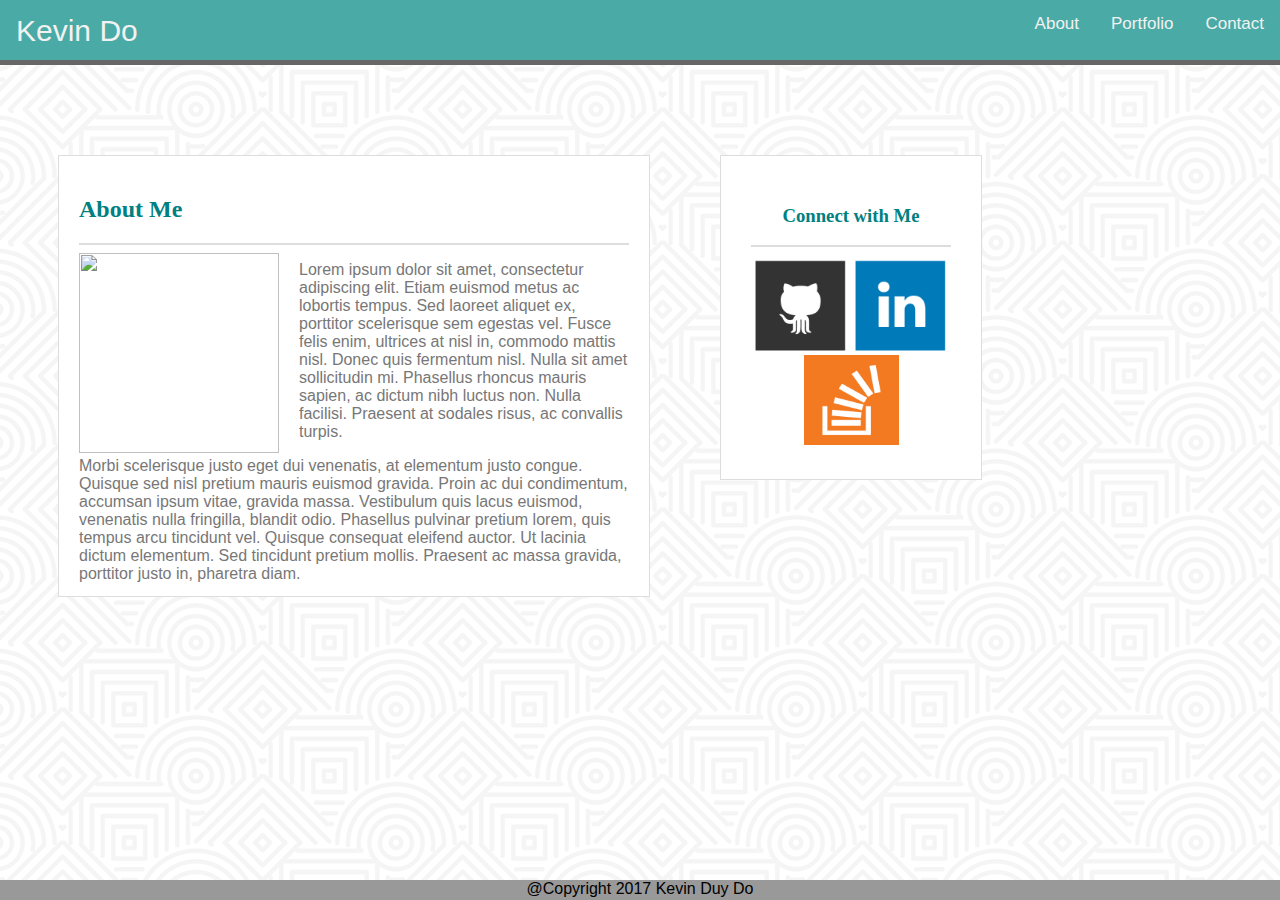
==== index.html @ 7239893a "Add files via upload" ====
<!doctype html>
<html>
	<head>
		<title>About Me</title>
		<link rel="stylesheet" type="text/css" href="style/style.css">
	</head>
	
	<body href="images/hypnotize.png">
		<header>
			<h1>Kevin Do</h1>
				<div class="topnav">
					<a href="contact.html">Contact</a>
					<a href="portfolio.html">Portfolio</a>
					<a href="index.html">About</a>
					<a id="name">Kevin Do</a>
				</div>
		</header>

	<div class="boxed">	
		<h2>About Me</h2>
		<hr class="hr-line">
		<img id="bio-image" src="https://placehold.it/200x200">
		<p>Lorem ipsum dolor sit amet, consectetur adipiscing elit. Etiam euismod metus ac lobortis tempus. Sed laoreet aliquet ex, porttitor scelerisque sem egestas vel. Fusce felis enim, ultrices at nisl in, commodo mattis nisl. Donec quis fermentum nisl. Nulla sit amet sollicitudin mi. Phasellus rhoncus mauris sapien, ac dictum nibh luctus non. Nulla facilisi. Praesent at sodales risus, ac convallis turpis.</p>
		<p>Morbi scelerisque justo eget dui venenatis, at elementum justo congue. Quisque sed nisl pretium mauris euismod gravida. Proin ac dui condimentum, accumsan ipsum vitae, gravida massa. Vestibulum quis lacus euismod, venenatis nulla fringilla, blandit odio. Phasellus pulvinar pretium lorem, quis tempus arcu tincidunt vel. Quisque consequat eleifend auctor. Ut lacinia dictum elementum. Sed tincidunt pretium mollis. Praesent ac massa gravida, porttitor justo in, pharetra diam.</p>		
	</div class="boxed">

	<ul id=contact>
		
		<h3>Connect with Me</h3>
		<hr class="hr-line">
		<a href="https://github.com/KevinDo234/">
			<img id="github" src="images/github.png">
		<a href="https://www.linkedin.com/in/kevin-duy-do-5b550710b/">
			<img id="linkedin" src="images/linkedin.png">
		<a href="https://stackoverflow.com/users/8645043/kevindo234">
			<img id="stack" src="images/Stack.png">	
	</ul>
		
	</body background="images/hypnotize.png">

	<footer class="footer">
		@Copyright 2017 Kevin Duy Do
	</footer>	
</html>
---- style/style.css ----
body {
	background-image: url("../images/hypnotize.png");	
}

.topnav {
	position: absolute;
    right: 0;
    top: 0;
    left: 0;
    background-color: #4aaaa5;
    overflow: hidden;
    width: 100%;
    height: 60px;
    margin-top: 0;
    margin-bottom: 0;
    margin-left: 0;
    margin-right: 0;
    text-align: center;
    border-bottom: 5px solid #666666;
}

.topnav a {
    float: right;
    display: block;
    color: #f2f2f2;
    text-align: center;
    padding: 14px 16px;
    text-decoration: none;
    font-size: 17px;
    font-family: 'Arial', 'Helvetica Neue', Helvetica, sans-serif;
}

#name{
	float: left;
    display: block;
    color: #f2f2f2;
    text-align: center;
    padding: 14px 16px;
    text-decoration: none;
    font-size: 30px;
    font-family: 'Arial', 'Helvetica Neue', Helvetica, sans-serif;
}

h2{
	color: teal;
	font-family: 'Georgia', Times, Times New Roman, serif;
}

h3{
	color: teal;
	font-family: 'Georgia', Times, Times New Roman, serif;
}

#contact{
	float: left;
	border: 1px #dddddd;
	width: 200px;
	padding: 30px;
	margin: 20px;
	background-color: white;
	margin-top: 75px;
	text-align: center;
	border-style: solid;
}

p{
	font-family: 'Arial', 'Helvetica Neue', Helvetica, sans-serif;
	color: #777777;
}

aside{
	float: left;
}

.hr-line{
	border: solid 1px #dddddd;
}

.boxed{
	width: 550px;
	height: 400px;
	border: 1px #dddddd;
	background-color: #ffffff;
	float: left;
	padding: 20px;
	margin: 50px;
	border-style: solid;
	margin-top: 75px;
}

#github{
	width: 100px;
	height: 100px;
	float: left;
}

#linkedin{
	width: 100px;
	height: 100px;
	float: left;

}

#stack{
	width: 95px;
	height: 90px;
}

.footer{
   position: fixed;
   left: 0px;
   bottom: 0px;
   height: 20px;
   width: 100%;
   background: #999;
   text-align: center;
   font-family: 'Arial', 'Helvetica Neue', Helvetica, sans-serif; 
   color: #000;

}

#bio-image {
    float: left;
    margin-right: 20px;
    width: 200px;
    height: 200px;
}

a:hover {
	color: red;
}

/*Portfolio style*/

input[type=text], select, textarea {
    font-family: 'Arial', 'Helvetica Neue', Helvetica, sans-serif;
    width: 100%; 
    padding: 12px; 
    border: 1px solid #ccc; 
    border-radius: 4px; 
    box-sizing: border-box; 
    margin-top: 6px; 
    margin-bottom: 16px; 
    resize: vertical 
}

input[type=submit] {
    background-color: #4CAF50;
    color: white;
    padding: 12px 20px;
    border: none;
    border-radius: 4px;
    cursor: pointer;
}

input[type=submit]:hover {
    background-color: darkgrey;
}
.container {
    font-family: 'Arial', 'Helvetica Neue', Helvetica, sans-serif;
    color: white;
    border-radius: 5px;
    background-color: #4aaaa5;
    padding: 20px;
}

@media screen and (max-width: 768px) {
  body {
    background-color: #333;
  }

#contact {
    width: 300px;
    margin: 50px;
  }

.boxed {
    width: 600px;
}
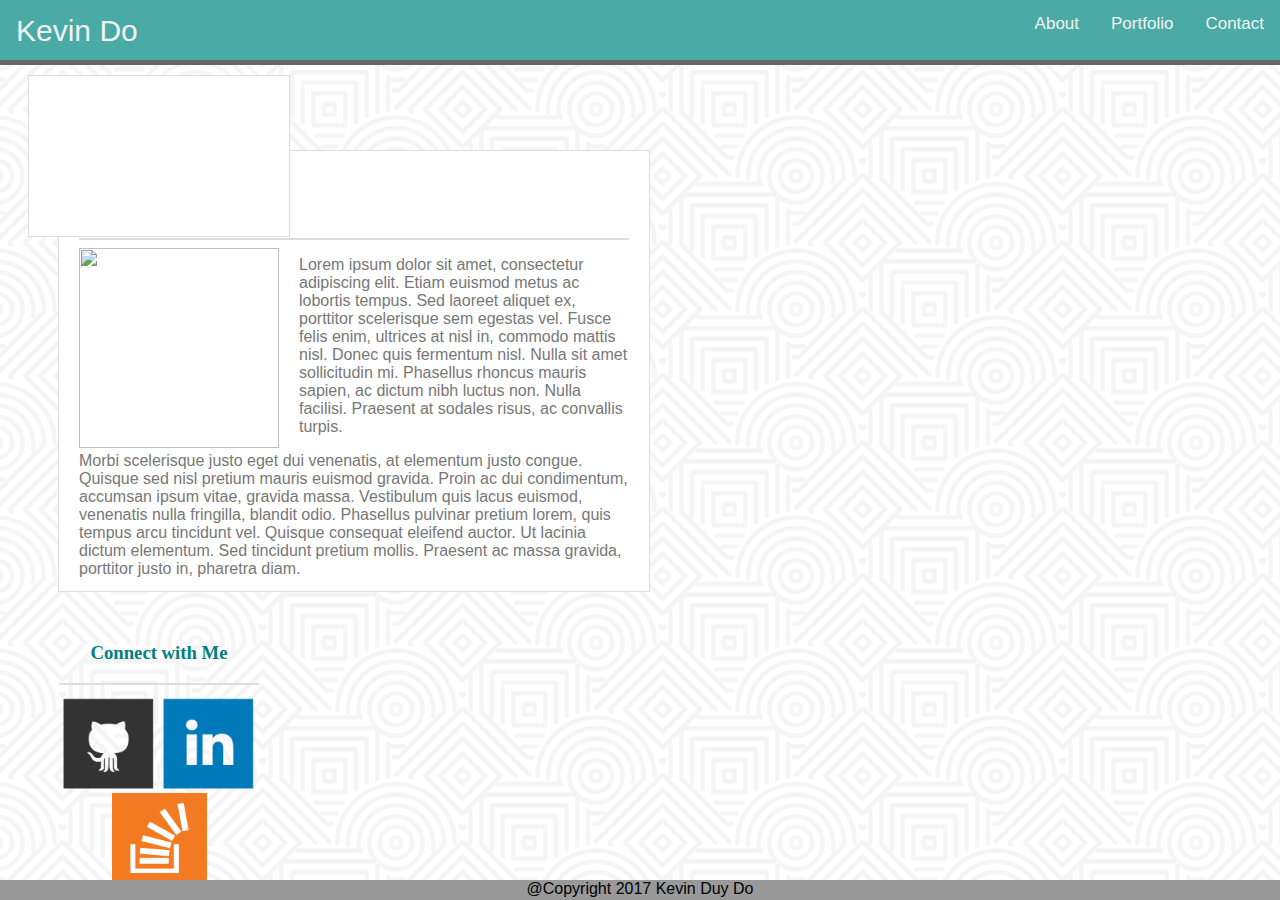
==== commit de1a8380: "Homework Part 1" ====
--- a/index.html
+++ b/index.html
@@ -2,12 +2,12 @@
 <html>
 	<head>
 		<title>About Me</title>
+		<meta name="viewport" content="width=device-width, initial-scale=1.0">
 		<link rel="stylesheet" type="text/css" href="style/style.css">
 	</head>
 	
 	<body href="images/hypnotize.png">
 		<header>
-			<h1>Kevin Do</h1>
 				<div class="topnav">
 					<a href="contact.html">Contact</a>
 					<a href="portfolio.html">Portfolio</a>
@@ -21,7 +21,8 @@
 		<hr class="hr-line">
 		<img id="bio-image" src="https://placehold.it/200x200">
 		<p>Lorem ipsum dolor sit amet, consectetur adipiscing elit. Etiam euismod metus ac lobortis tempus. Sed laoreet aliquet ex, porttitor scelerisque sem egestas vel. Fusce felis enim, ultrices at nisl in, commodo mattis nisl. Donec quis fermentum nisl. Nulla sit amet sollicitudin mi. Phasellus rhoncus mauris sapien, ac dictum nibh luctus non. Nulla facilisi. Praesent at sodales risus, ac convallis turpis.</p>
-		<p>Morbi scelerisque justo eget dui venenatis, at elementum justo congue. Quisque sed nisl pretium mauris euismod gravida. Proin ac dui condimentum, accumsan ipsum vitae, gravida massa. Vestibulum quis lacus euismod, venenatis nulla fringilla, blandit odio. Phasellus pulvinar pretium lorem, quis tempus arcu tincidunt vel. Quisque consequat eleifend auctor. Ut lacinia dictum elementum. Sed tincidunt pretium mollis. Praesent ac massa gravida, porttitor justo in, pharetra diam.</p>		
+		<p>Morbi scelerisque justo eget dui venenatis, at elementum justo congue. Quisque sed nisl pretium mauris euismod gravida. Proin ac dui condimentum, accumsan ipsum vitae, gravida massa. Vestibulum quis lacus euismod, venenatis nulla fringilla, blandit odio. Phasellus pulvinar pretium lorem, quis tempus arcu tincidunt vel. Quisque consequat eleifend auctor. Ut lacinia dictum elementum. Sed tincidunt pretium mollis. Praesent ac massa gravida, porttitor justo in, pharetra diam.</p>
+	</div>	
 	</div class="boxed">
 
 	<ul id=contact>
--- a/style/style.css
+++ b/style/style.css
@@ -52,15 +52,18 @@
 }
 
 #contact{
-	float: left;
+	float:;
 	border: 1px #dddddd;
 	width: 200px;
+  height: 100px;
 	padding: 30px;
 	margin: 20px;
 	background-color: white;
 	margin-top: 75px;
 	text-align: center;
 	border-style: solid;
+  position: sticky;
+  left: 0;
 }
 
 p{
@@ -164,6 +167,25 @@
     padding: 20px;
 }
 
+@media screen and (max-width:980px) {
+  body {
+    background-color: #333;
+  }
+
+#contact {
+    width: 300px;
+    margin: 50px;
+  }
+
+.boxed {
+    width: 350px;
+}
+
+.topnav {
+    position: static;
+    max-width: 980px;
+}
+
 @media screen and (max-width: 768px) {
   body {
     background-color: #333;
@@ -175,5 +197,29 @@
   }
 
 .boxed {
-    width: 600px;
+    width: 350px;
+}
+
+.topnav {
+    position: static;
+    max-width: 768px;
+}
+
+@media screen and (max-width: 640px) {
+  body {
+    background-color: #333;
+  }
+
+#contact {
+    width: 300px;
+    margin: 50px;
+  }
+
+.boxed {
+    width: 350px;
+}
+
+.topnav {
+    position: static;
+    max-width: 640px;
 }